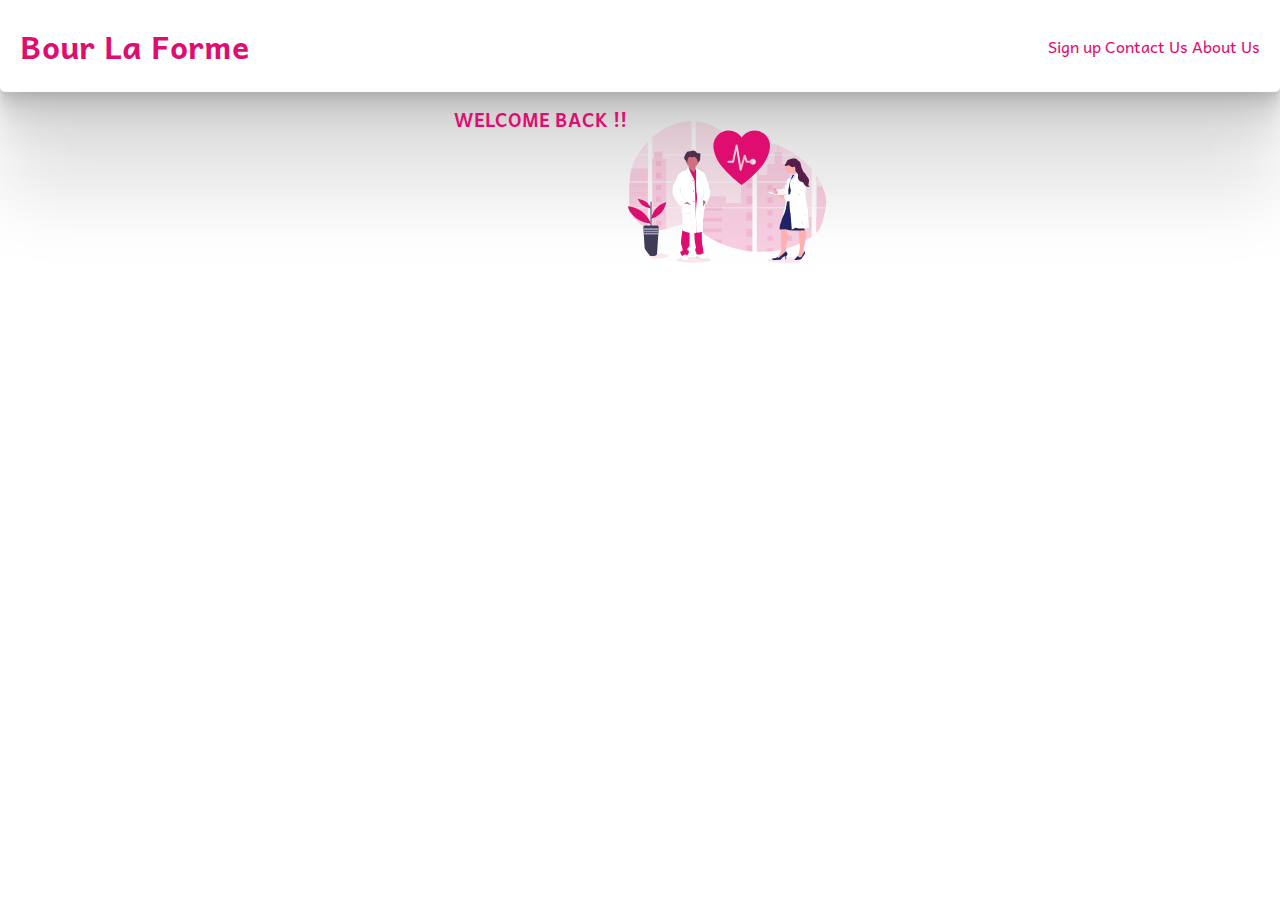
==== client/login.html @ f620f659 "qqq" ====
<!DOCTYPE html>
<html lang="en">
<head>
    <meta charset="UTF-8">
    <meta name="viewport" content="width=device-width, initial-scale=1.0">
    <link rel="preconnect" href="https://fonts.googleapis.com">
    <link rel="preconnect" href="https://fonts.gstatic.com" crossorigin>
    <link href="https://fonts.googleapis.com/css2?family=Andika:ital,wght@0,400;0,700;1,400;1,700&family=Inter:wght@100..900&display=swap" rel="stylesheet">
    <title>log in</title>
    <style>
        :root{
    --primary: #de0d6f;
    --bg: #f6f6f6;
    --secondary:#D9D9D9;
}
       *{
        margin: 0;
        padding: 0;
        box-sizing: border-box;
        font-family: 'Andika', sans-serif;
        color: var(--primary);
       }
        header{
            box-shadow:
            0 2.8px 2.2px rgba(0, 0, 0, 0.034),
            0 6.7px 5.3px rgba(0, 0, 0, 0.048),
            0 12.5px 10px rgba(0, 0, 0, 0.06),
            0 22.3px 17.9px rgba(0, 0, 0, 0.072),
            0 41.8px 33.4px rgba(0, 0, 0, 0.086),
            0 100px 80px rgba(0, 0, 0, 0.12);
            border-radius: 5px;
        }
        nav{
            display: flex;
            justify-content: space-between;
            align-items: center;
            padding: 20px;
            
        }
        ul{
            list-style-type: none;
            margin: 0;
            padding: 0;
            overflow: hidden;
            gap: 40px;
           
        }
        li{
            display: inline-block;
        }
        a{
            text-decoration: none;
            color: var(--primary);
        }
        main{
            display: flex;
            justify-content: center;
            text-align: center;
        }
       
        .ctn_login{
            margin-top: 12px;
        }
     .ctn {
        width: 200px;
        height: 200px;
        border-radius: 50%;
 
     }
    </style>
</head>
<body>
    <header>
        
        <nav>
            <h1> Bour La Forme</h1>
            <ul>
                <a href="">
                    <li>Sign up</li>
                </a>
                <a href="">
                    <li>Contact Us</li>
                </a>
                <a href="">
                    <li>About Us</li>
                </a>
            </ul>
        </nav>
    </header>

    <main>
        <div class="ctn_login" >
            <h3> WELCOME BACK   !!</h3>
        </div>

        <div>
            <img class="ctn" src="./assets/23.svg" alt="">
            <form action="">

            </form>
        </div>
    </main>
</body>
</html>
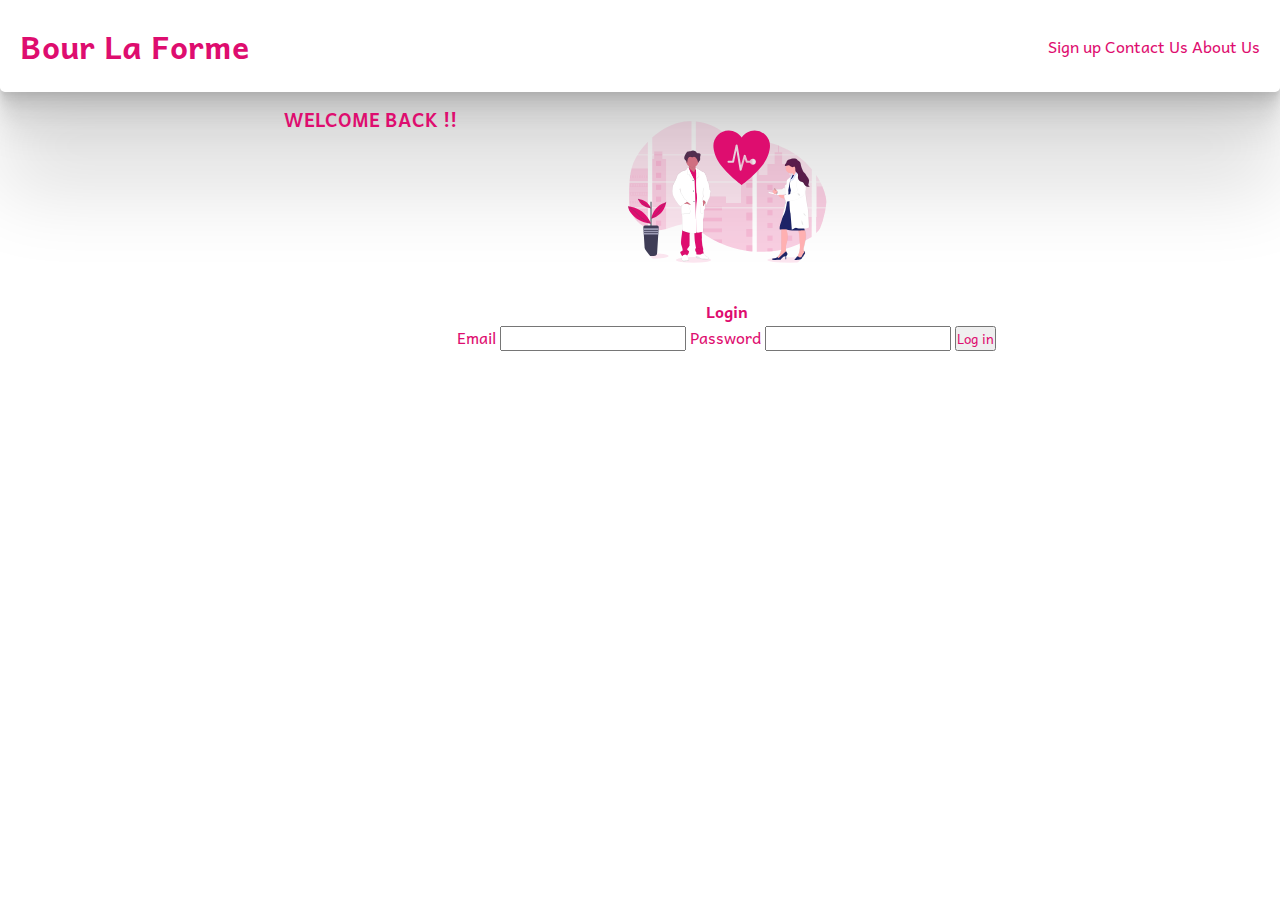
==== commit 96273f61: "Update login.html" ====
--- a/client/login.html
+++ b/client/login.html
@@ -96,7 +96,12 @@
         <div>
             <img class="ctn" src="./assets/23.svg" alt="">
             <form action="">
-
+                <h4>Login</h4>
+                <label for="email">Email</label>
+                <input type="email" name="email" id="email" required>
+                <label for="password">Password</label>
+                <input type="password" name="password" id="password" required>
+                <input type="submit" value="Log in">
             </form>
         </div>
     </main>
